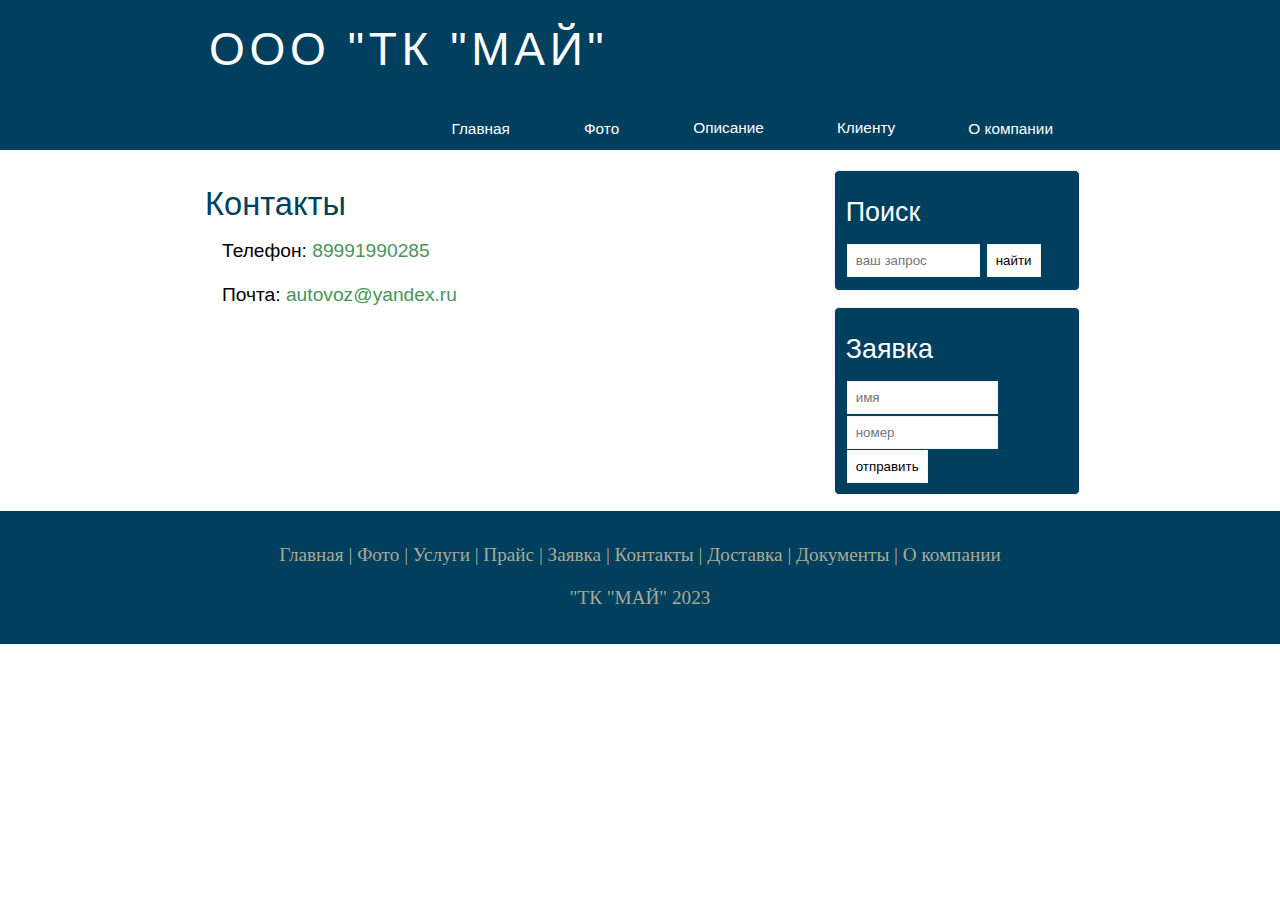
==== contact.html @ eb8ea4b8 "Add files via upload" ====
<!DOCTYPE html>
<html>
<head>
	<meta charset="utf-8">
	<meta name="viewport" content="width=device-width, initial-scale=1">
	<title>Контакты</title>
	<link rel="stylesheet" type="text/css" href="style.css">
</head>
<body>
	<div class="main">
		<div class="header">
			<div class="logo">
				<div class="logo_text">
					<h1><a href="#">ООО "ТК "МАЙ"</a></h1>
				</div>
			</div>
			<div class="menubar">
				<ul class="menu">
					<li><a href="index.html">Главная</a></li>
					<li><a href="foto.html">Фото</a></li>
					<li class="top"><a href="#" class="top">Описание</a>
						<ul class="inside">
							<li><a href="services.html">Услуги</a></li>
							<li><a href="price.html">Прайс</a></li>
						</ul>
					</li>
					<li class="top"><a href="#" class="top">Клиенту</a>
						<ul class="inside">
							<li><a href="create.html">Заявка</a></li>
							<li class="selected"><a href="#">Контакты</a></li>
							<li><a href="delivery.html">Доставка</a></li>
							<li><a href="documents.html">Документы</a></li>
						</ul>
					</li>
					<li><a href="about.html">О компании</a></li>
				</ul>
			</div>			
		</div>
		<div class="site_content">
			<div class="sidebar_container">
				<div class="sidebar">
					<h2>Поиск</h2>
					<form method="post" action="#" id="search_form">
						<input type="search" name="search_field" placeholder="ваш запрос" />
						<input type="submit" class="btn" value="найти" />
					</form>
				</div>
				<div class="sidebar">
					<h2>Заявка</h2>
					<form method="post" action="#" id="create">
						<input type="text" name="login_field" placeholder="имя" />
						<input type="text" name="num_field" placeholder="номер" />
						<input type="submit" class="btn" value="отправить" />
					</form>
				</div>
			</div>
			<div class="content">
				<h1>Контакты</h1>
				<h3>Телефон: <span  class="value">89991990285</span></h3>
				<h3>Почта: <span class="value">autovoz@yandex.ru</span></h3>
			</div>
		</div>
		<div class="footer">
			<p>
				<a href="index.html">Главная</a> | 
				<a href="foto.html">Фото</a> | 
				<a href="services.html">Услуги</a> | 
				<a href="price.html">Прайс</a> |
				<a href="create.html">Заявка</a> | 
				<a href="contact.html">Контакты</a> | 
				<a href="delivery.html">Доставка</a> | 
				<a href="documents.html">Документы</a> | 
				<a href="about.html">О компании</a>  
			</p>
			<p>"ТК "МАЙ" 2023</p>
		</div>
	</div>
</body>
</html>
---- style.css ----
*{
	margin: 0;
	padding: 0;
}
body{
	font-size: 1.2em;
	background-color: #fff;
	color: #aaa;
}
p{
	padding: 0 0 20px 0;
	line-height: 1.7em;
}
input[type="text"], input[type="password"], input[type="search"]{
	color: #5d5d5d;
	width: 60%;
	padding: 8px;
	margin: 1px;
}
input, textarea{
	outline: none;
	border: none;
	border: solid 1px #f2f2f2;
}
h1, h2{
	font: normal 170% 'century gothic', arial;
	margin: 0 0 15 px 0;
	padding: 15px 0 15px 0;
}
h2{
	font-size: 140%;
}
h3{
	color: #000;
	font: normal 100% 'century gothic', arial;
	margin: 2px 0 22px 17px;
}
a, a:hover{
	outline: none;
	text-decoration: none;
	color: #aeb002;
}
ul{
	margin: 2px 0 22px 17px;
}
ul li{
	margin: 0 0 3px 0;
	padding: 0 0 3px 3px;
	line-height: 1.5em;
}
embed{
	height: 750px;
	width: 500px;
	float: right;
	margin: 10px 10px 10px 10px;
}
ul.menu li{
	position: relative;
}
ul.menu, ul.inside{
	padding: 0;
    list-style-type: none;
}
ul.inside {
    left: -9999px;
    position: absolute;
}
ul.menu li.top {
    margin: 0 1px 0 0;
    display: inline;
}
ul.ddropdownn li.ddropdownn-top a {
    display: block;
}
ul.menu li.top:hover .inside {
    left: 0;
    display: block;
}
ul.menu .inside {
	background: #003f5e;
}
ul.menu .inside a:hover {
	background: #003f5e;
}
.header{
	background-color: #003f5e;
	height: 150px;
	font-size: 0.8em;
	margin-left: 0px;
	margin-right: 0px;
	min-width: 900px;
}
.main, .logo, .menubar, .site_content, .footer{
	margin-left: auto;
	margin-right: auto;
}
.logo{
	width: 880px;
	padding-bottom: 40px;
}
.logo h1, .logo h2{
	font: normal 300% 'century gothic', arial, sans-serif;
	margin: 0 0 0 9px;
}
.logo_text h1, .logo_text h1 a, .logo_text h1 a:hover{
	padding: 22px 0 0 0;
	color: #fff;
	letter-spacing: 0.1em;
	text-decoration: none;
}
.logo_text h2{
	font-size: 1.9em;
	padding: 4px 0 0 0;
	color: #999;
}
.menubar{
	width: 900px;
	height: 46px;
}
ul.menu{
	float: right;
}
ul.menu li{
	float: left;
	padding: 0 0 0 9px;
	list-style: none;
	margin: 1px 2px 0 0;
}
ul.menu li a{
	font: normal 100% 'trebuchet ms', sans-serif;
	display: block;
	height: 20px;
	padding: 1px 35px 1px 28px;
	color: #fff;
	text-decoration: none;
}
ul.menu li.selected a{
	color: #aeb002;
}
ul.menu li a:hover{
	color: #e4ec04;
}
.site_content{
	width: 880px;
	overflow: hidden;
	margin: 20px auto 0 auto;
	background-color: white;
}
.sidebar_container{
	float: right;
	width: 225px;
}
.sidebar{
	float: right;
	width: 222px;
	padding: 5%;
	margin: 0 0 16px 0;
	border: solid 1px #f2f2f2;
	border-radius: 5px;
	background-color: #003f5e;
}
.sidebar h2{
	color: white;
}
.btn{
	padding: 8px;
	margin-left: 1px;
	background-color: white;
	cursor: pointer;
}
.passreg_text{
	font-size: 0.7em;
	margin-top: 3%;
	margin-left: 2%;
}
.sidebar ul{
	margin: 0;
}
.sidebar ul li{
	list-style-type: none;
	margin: 0 0 0 0;
}
.sidebar .rating_sidebar{
	float: right;
}
.content{
	text-align: left;
	width: 620px;
	padding: 0 0 0 5px;
	float: left;
}
.content a{
	text-decoration: none;
}
.content h1, h2{
	color: #003f5e;
}
.content ul li{
	color: #000;
	font: normal 100% 'century gothic', arial;
	margin: 2px 0 22px 47px;
}
.value{
	font-size: 1em;
	color: #49945a;
	margin-right: 3%;
}
.create{
	margin-bottom: 4%;
}
.create input[type="text"], textarea{
	border: solid 1px #c3c3c3;
	margin-bottom: 2%;
}
.create input[type="text"]{
	width: 97%;
}
.create textarea{
	width: 618px;
	height: 200px;
}
.create input[type="submit"]{
	background-color: #7268ad;
	color: white;
}
.image-scale {
  display: inline-block; 
  overflow: hidden; /* Скрываем всё за контуром */
}
.image-scale img {
	height: 250px;
  transition: 1s; /* Время эффекта */
  display: block; 
}
.image-scale img:hover {
  transform: scale(1.2); /* Увеличиваем масштаб */
}
.footer{
	width: 100%;
	height: 100px;
	padding: 28px 0 5px 0;
	text-align: center;
	background-color: #003f5e;
	color: #a8aa94;
	margin-left: 0px;
	margin-right: 0px;
	min-width: 900px;
}
.footer a{
	color: #a8aa94;
	text-decoration: none;
}
.footer a:hover{
	color: white;
	text-decoration: none;
}
.footer p{
	padding: 0 0 10px 0;
}
.cssSlider {
	display: block;
	position: relative;
	width: 100%;
	overflow: hidden;
}
.cssSlider .slides {
	overflow: hidden;
	overflow: hidden;
	width: 100%;
	height: 70vmin;
	margin: 0;
	padding: 0;
	list-style: none;
}
.cssSlider .slides > li {
	width: 100%;
	height: 70vmin;
	position: absolute;
	z-index: 1;
	overflow: hidden;
}
.cssSlider .slides > li > img {
	width: 100%;
	height: auto;
}
.cssSlider .thumbnails {
	display: block;
	position: relative;
	padding: 0;
	margin: 0;
	list-style: none;
}
.cssSlider .thumbnails > li {
	float: left;
	width: 20%;
}
.cssSlider .thumbnails > li > a {
	display: block;
}
.cssSlider .thumbnails > li > a > img {
	width: 100%;
	height: auto;
}

.cssSlider .slides li:target {
	z-index: 3;
	-webkit-animation: slide 1s 1;
}
.cssSlider .slides li:not(:target) {
	-webkit-animation: hidden 1s 1;
}
@-webkit-keyframes slide {
	0% {
		-webkit-transform: translateX(-100%);
		        transform: translateX(-100%);
	}
	100% {
		-webkit-transform: translateX(0%);
		        transform: translateX(0%);
	}
}
@keyframes slide {
	0% {
		-webkit-transform: translateX(-100%);
		        transform: translateX(-100%);
	}
	100% {
		-webkit-transform: translateX(0%);
		        transform: translateX(0%);
	}
}
@-webkit-keyframes hidden {
	0% {
		z-index: 2;
		-webkit-transform: translateX(0%);
		        transform: translateX(0%);
	}
	100% {
		z-index: 2;
		-webkit-transform: translateX(100%);
		        transform: translateX(100%);
	}
}
@keyframes hidden {
	0% {
		z-index: 2;
		-webkit-transform: translateX(0%);
		        transform: translateX(0%);
	}
	100% {
		z-index: 2;
		-webkit-transform: translateX(100%);
		        transform: translateX(100%);
	}
}
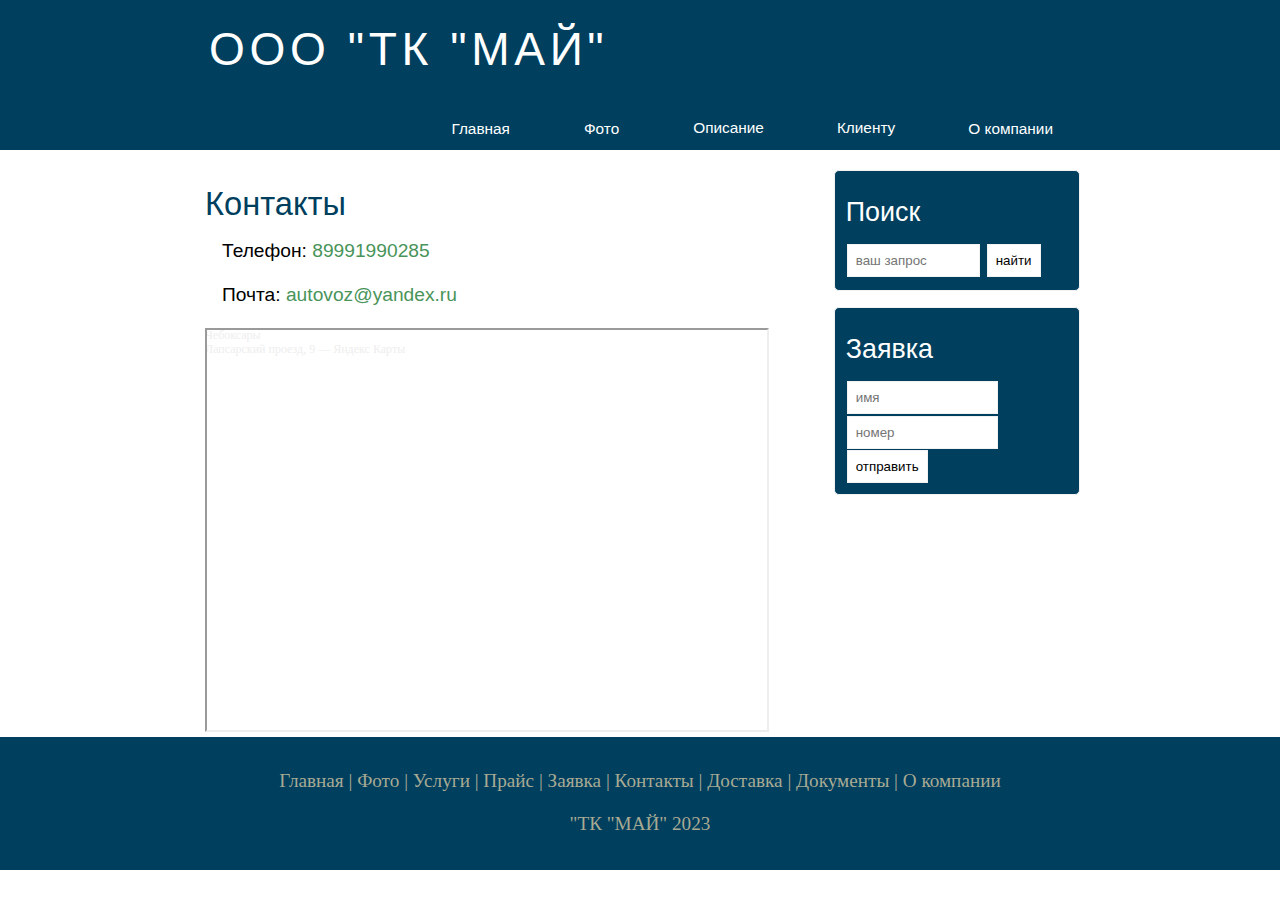
==== commit d3092090: "Update contact.html" ====
--- a/contact.html
+++ b/contact.html
@@ -58,6 +58,12 @@
 				<h1>Контакты</h1>
 				<h3>Телефон: <span  class="value">89991990285</span></h3>
 				<h3>Почта: <span class="value">autovoz@yandex.ru</span></h3>
+				<div style="position:relative;overflow:hidden;">
+					<a href="https://yandex.ru/maps/45/cheboksary/?utm_medium=mapframe&utm_source=maps" style="color:#eee;font-size:12px;position:absolute;top:0px;">Чебоксары</a>
+					<a href="https://yandex.ru/maps/45/cheboksary/house/lapsarskiy_proyezd_9/YE4YdAFoSk0OQFtsfXx3c3RhYg==/?ll=47.271767%2C56.061627&utm_medium=mapframe&utm_source=maps&z=15.14" style="color:#eee;font-size:12px;position:absolute;top:14px;">Лапсарский проезд, 9 — Яндекс Карты</a>
+					<iframe src="https://yandex.ru/map-widget/v1/?ll=47.271767%2C56.061627&mode=search&ol=geo&ouri=ymapsbm1%3A%2F%2Fgeo%3Fdata%3DCgoxNTkyNjEyNzg1Em_QoNC-0YHRgdC40Y8sINCn0YPQstCw0YjRgdC60LDRjyDQoNC10YHQv9GD0LHQu9C40LrQsCwg0KfQtdCx0L7QutGB0LDRgNGLLCDQm9Cw0L_RgdCw0YDRgdC60LjQuSDQv9GA0L7QtdC30LQsIDkiCg3TEj1CFVVAYEI%2C&z=15.14" width="560" height="400" frameborder="1" allowfullscreen="true" style="position:relative;">
+					</iframe>
+				</div>
 			</div>
 		</div>
 		<div class="footer">
@@ -76,4 +82,4 @@
 		</div>
 	</div>
 </body>
-</html>+</html>
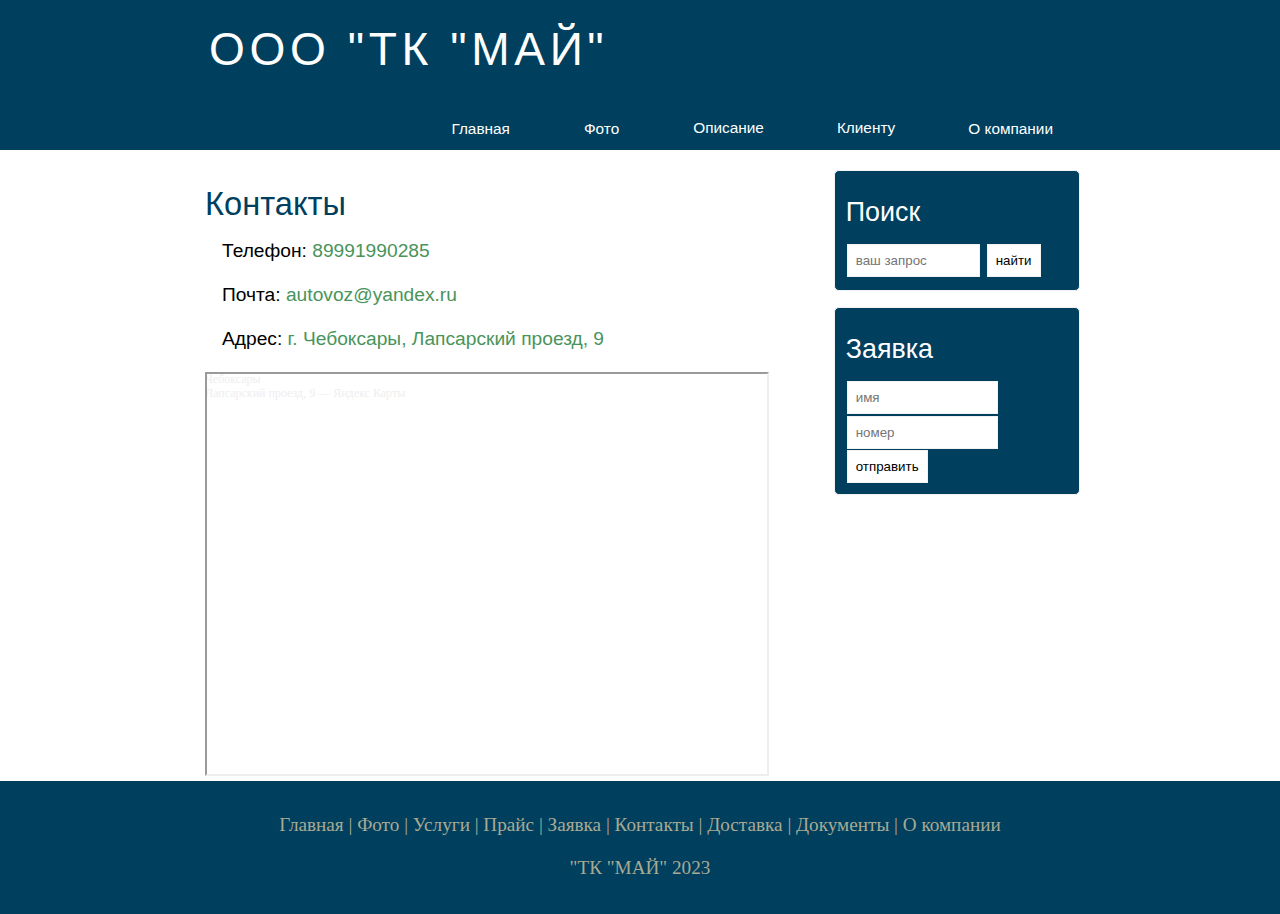
==== commit 854c57df: "Update contact.html" ====
--- a/contact.html
+++ b/contact.html
@@ -58,6 +58,7 @@
 				<h1>Контакты</h1>
 				<h3>Телефон: <span  class="value">89991990285</span></h3>
 				<h3>Почта: <span class="value">autovoz@yandex.ru</span></h3>
+				<h3>Адрес: <span class="value">г. Чебоксары, Лапсарский проезд, 9</span></h3>
 				<div style="position:relative;overflow:hidden;">
 					<a href="https://yandex.ru/maps/45/cheboksary/?utm_medium=mapframe&utm_source=maps" style="color:#eee;font-size:12px;position:absolute;top:0px;">Чебоксары</a>
 					<a href="https://yandex.ru/maps/45/cheboksary/house/lapsarskiy_proyezd_9/YE4YdAFoSk0OQFtsfXx3c3RhYg==/?ll=47.271767%2C56.061627&utm_medium=mapframe&utm_source=maps&z=15.14" style="color:#eee;font-size:12px;position:absolute;top:14px;">Лапсарский проезд, 9 — Яндекс Карты</a>
